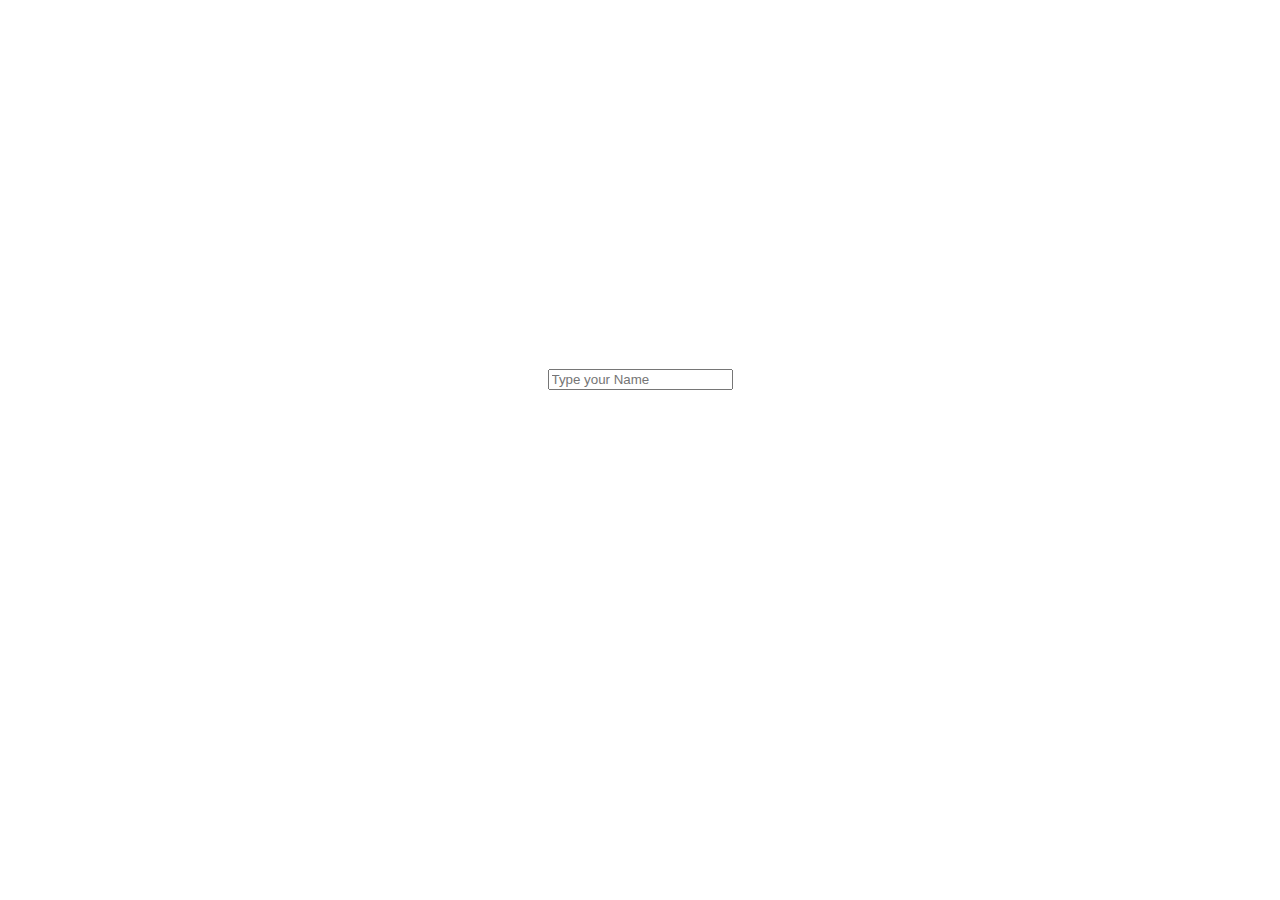
==== Vamos/Index.html @ 4e6c325e "Feat: login, todo, widget template" ====
<!DOCTYPE html>
<html>
  <head>
    <title>Vamos Challenge</title>
    <meta charset="UTF-8" />

    <link rel="stylesheet" href="src/css/loginTemplate.css" />
    <link rel="stylesheet" href="src/css/widgetTemplate.css" />
    <link rel="stylesheet" href="src/css/todoTemplate.css" />
  </head>

  <body>
    <div class="widgetTemplate">
      <span class="clock"></span>
    </div>
    <div class="loginTemplate">
      <h1 class="greeting hidden"></h1>
      <form class="loginForm hidden">
        <input class="loginInput" type="text" placeholder="Type your Name" />
      </form>
    </div>
    <div class="todoTemplate hidden">
      <form class="todoForm">
        <input class="todoInput" type="text" placeholder="Type your todo" />
        <ul class="todoList"></ul>
      </form>
    </div>
    <script src="src/js/widgetTemplate.js"></script>
    <script src="src/js/loginTemplate.js"></script>
    <script src="src/js/todoTemplate.js"></script>
  </body>
</html>
---- Vamos/src/css/loginTemplate.css ----
.loginTemplate {
  font-weight: 100;
  font-size: large;
  display: flex;
  justify-content: center;
  align-items: center;
}

.greeting {
  color: gray;
}

.hidden {
  display: none;
}
---- Vamos/src/css/widgetTemplate.css ----
.widgetTemplate {
  font-weight: 100;
  font-size: large;
  display: flex;
  justify-content: center;
  align-items: center;
  height: 40vh;
}

.clock {
  color: blue;
}
---- Vamos/src/css/todoTemplate.css ----
.todoTemplate {
  font-weight: 100;
  font-size: large;
  display: flex;
  justify-content: center;
  align-items: center;
  height: 40vh;
}

.hidden {
  display: none;
}
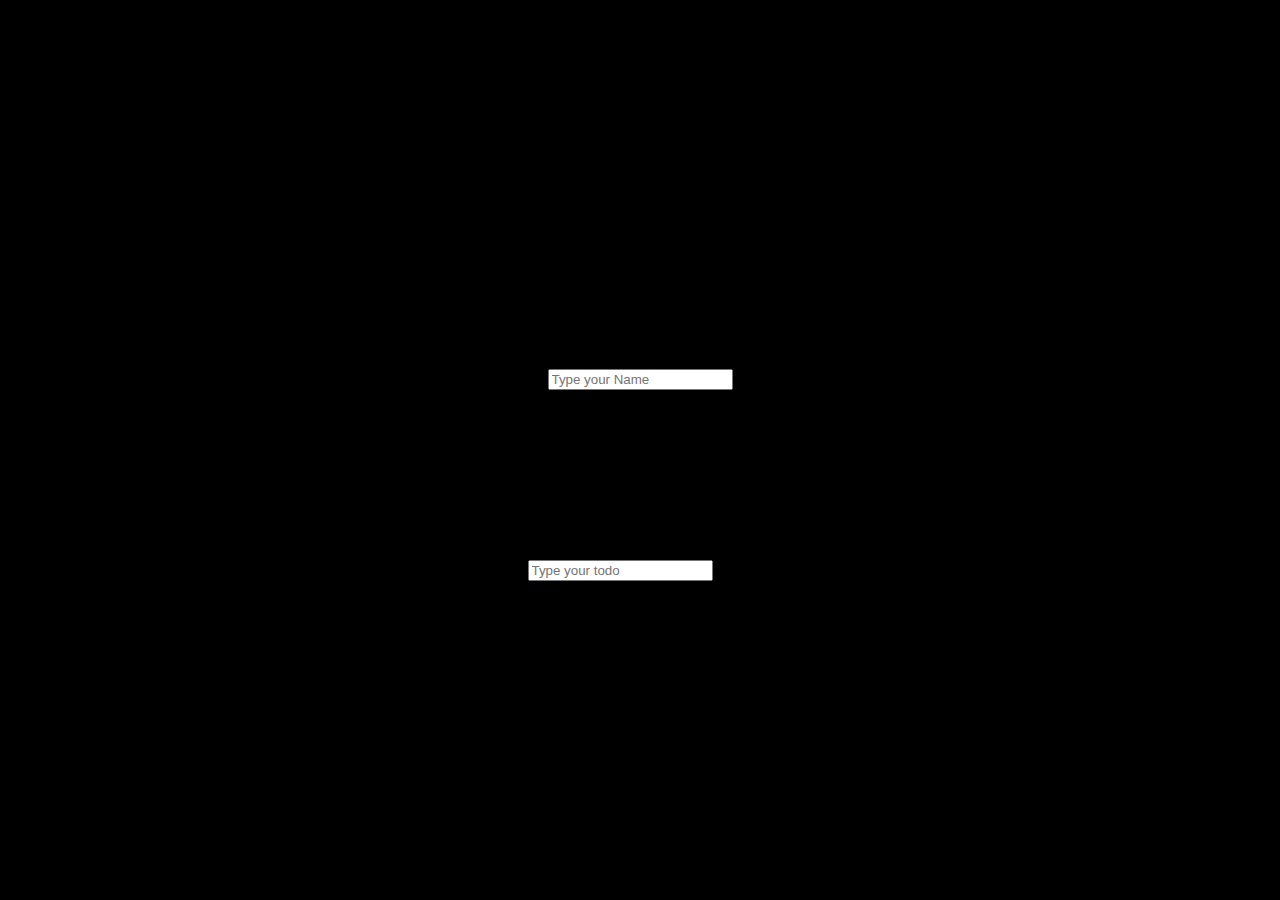
==== commit 0029e74f: "Feat: todoTemplate: laod localStorage and Delele todo" ====
--- a/Vamos/Index.html
+++ b/Vamos/Index.html
@@ -1,30 +1,39 @@
 <!DOCTYPE html>
 <html>
   <head>
-    <title>Vamos Challenge</title>
+    <title>Vamos</title>
     <meta charset="UTF-8" />
 
+    <link rel="stylesheet" href="src/css/backgroundTemplate.css" />
     <link rel="stylesheet" href="src/css/loginTemplate.css" />
     <link rel="stylesheet" href="src/css/widgetTemplate.css" />
     <link rel="stylesheet" href="src/css/todoTemplate.css" />
   </head>
 
   <body>
-    <div class="widgetTemplate">
-      <span class="clock"></span>
+    <div class="backgroundTemplate">
+      <div class="widgetTemplate">
+        <span class="clock"></span>
+      </div>
+      <div class="loginTemplate">
+        <h1 class="greeting hidden"></h1>
+        <form class="loginForm hidden">
+          <input class="loginInput" type="text" placeholder="Type your Name" />
+        </form>
+      </div>
+      <div class="todoTemplate">
+        <form class="todoForm">
+          <input
+            required
+            class="todoInput"
+            type="text"
+            placeholder="Type your todo"
+          />
+        </form>
+        <ul class="todoList"></ul>
+      </div>
     </div>
-    <div class="loginTemplate">
-      <h1 class="greeting hidden"></h1>
-      <form class="loginForm hidden">
-        <input class="loginInput" type="text" placeholder="Type your Name" />
-      </form>
-    </div>
-    <div class="todoTemplate hidden">
-      <form class="todoForm">
-        <input class="todoInput" type="text" placeholder="Type your todo" />
-        <ul class="todoList"></ul>
-      </form>
-    </div>
+    <script src="src/js/backgroundTemplate.js"></script>
     <script src="src/js/widgetTemplate.js"></script>
     <script src="src/js/loginTemplate.js"></script>
     <script src="src/js/todoTemplate.js"></script>
--- a/Vamos/src/css/backgroundTemplate.css
+++ b/Vamos/src/css/backgroundTemplate.css
@@ -0,0 +1,3 @@
+body {
+  background-color: black;
+}
--- a/Vamos/src/css/loginTemplate.css
+++ b/Vamos/src/css/loginTemplate.css
@@ -4,10 +4,11 @@
   display: flex;
   justify-content: center;
   align-items: center;
+  color: whitesmoke;
 }
 
 .greeting {
-  color: gray;
+  color: whitesmoke;
 }
 
 .hidden {
--- a/Vamos/src/css/widgetTemplate.css
+++ b/Vamos/src/css/widgetTemplate.css
@@ -8,5 +8,5 @@
 }
 
 .clock {
-  color: blue;
+  color: whitesmoke;
 }
--- a/Vamos/src/css/todoTemplate.css
+++ b/Vamos/src/css/todoTemplate.css
@@ -5,6 +5,7 @@
   justify-content: center;
   align-items: center;
   height: 40vh;
+  color: whitesmoke;
 }
 
 .hidden {
